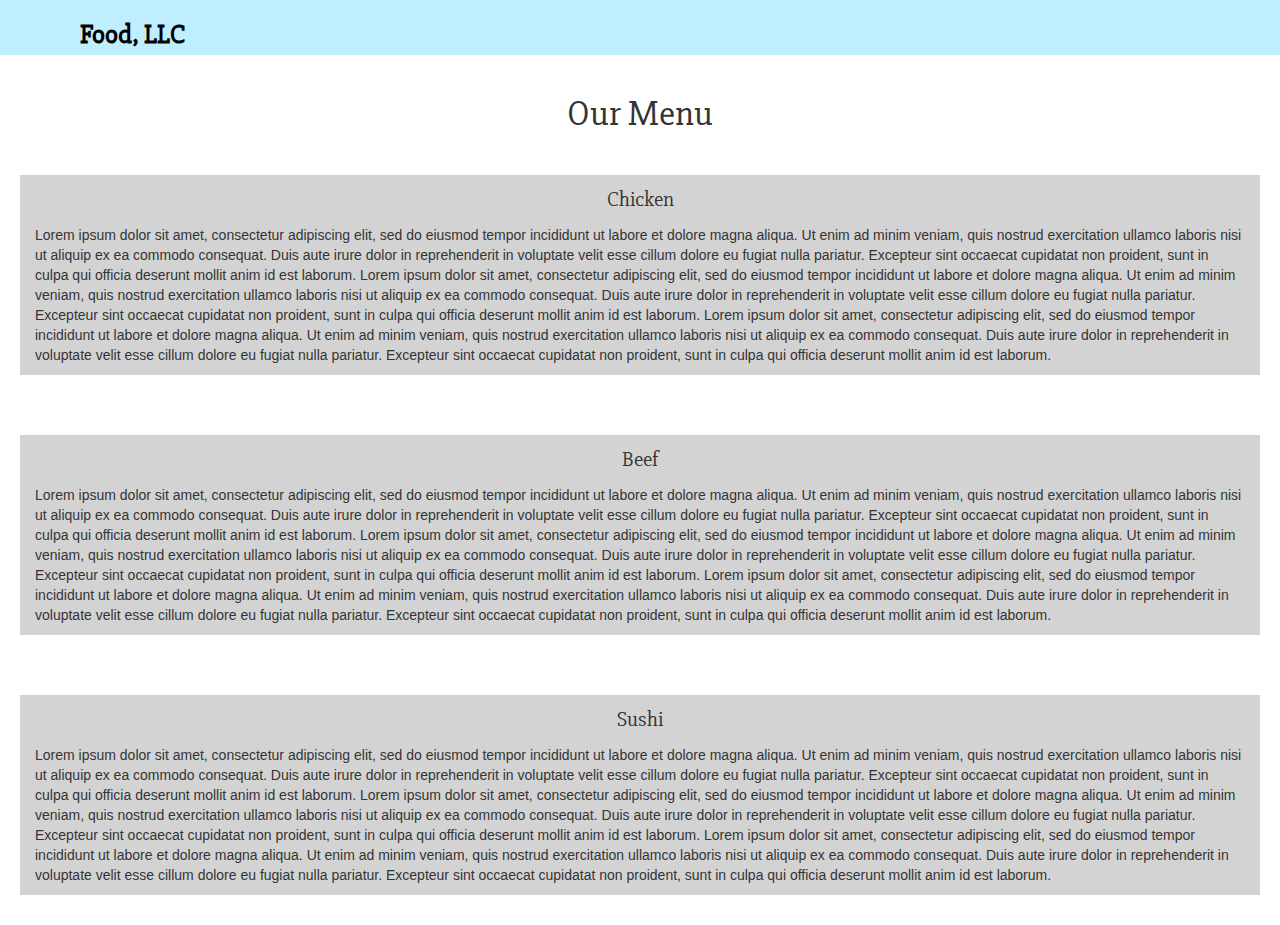
==== module3_solution/index.html @ 89b01a08 "Module 3 Solution" ====
<!doctype html>
<html lang="en">
  <head>
    <meta charset="utf-8">
    <meta http-equiv="X-UA-Compatible" content="IE=edge">
    <meta name="viewport" content="width=device-width, initial-scale=1">
    <title>Assignment Solution for Module 3</title>
    <link rel="stylesheet" href="css/bootstrap.min.css">
    <link rel="stylesheet" href="css/style.css">
    <link href="https://fonts.googleapis.com/css?family=Slabo+27px" rel="stylesheet">
    </head>
  <body>
    <header>
      <nav id="header-nav" class="navbar navbar-default">
        <div class="container">
          <div class="navbar-header">
            <div class="navbar-brand">
              <a href="index.html"></a>
                <h1>Food, LLC</h1>
            </div>
            <button type="button" class="navbar-toggle collapsed" data-toggle="collapse" data-target="#collapsable-nav" aria-expanded="false">
              <span class="sr-only">Toggle navigation</span>
              <span class="icon-bar"></span>
              <span class="icon-bar"></span>
              <span class="icon-bar"></span>
            </button>
          </div> <!--navbar-header closes-->
          
          <div id="collapsable-nav" class="collapse navbar-collapse">
           <ul id="nav-list" class="nav navbar-nav navbar-right visible-xs">
            <li class="text-center text">
              <a href="#chickenDiv"><span>Chicken</span></a>
            </li>            
            <li class="text-center text">
              <a href="#beefDiv"><span>Beef</span></a>
            </li>
            <li class="text-center text last">
              <a href="#sushiDiv"><span>Sushi</span></a>
            </li>
          </ul> 
        </div>
      </div>
    </nav>
    </header>
  
  <div class="row container-fluid">
  <div class="boxContent">
  <h1 class="text-center">Our Menu</h1>
  <div class="col-md-12 col-sm-12 col-xs-12" id="chickenDiv">
    <section>
    <div id="chicken" class="text-center">Chicken</div>
    <p>
      Lorem ipsum dolor sit amet, consectetur adipiscing elit, sed do eiusmod tempor incididunt ut labore et dolore magna aliqua. Ut enim ad minim veniam, quis nostrud exercitation ullamco laboris nisi ut aliquip ex ea commodo consequat. Duis aute irure dolor in reprehenderit in voluptate velit esse cillum dolore eu fugiat nulla pariatur. Excepteur sint occaecat cupidatat non proident, sunt in culpa qui officia deserunt mollit anim id est laborum. Lorem ipsum dolor sit amet, consectetur adipiscing elit, sed do eiusmod tempor incididunt ut labore et dolore magna aliqua. Ut enim ad minim veniam, quis nostrud exercitation ullamco laboris nisi ut aliquip ex ea commodo consequat. Duis aute irure dolor in reprehenderit in voluptate velit esse cillum dolore eu fugiat nulla pariatur. Excepteur sint occaecat cupidatat non proident, sunt in culpa qui officia deserunt mollit anim id est laborum. Lorem ipsum dolor sit amet, consectetur adipiscing elit, sed do eiusmod tempor incididunt ut labore et dolore magna aliqua. Ut enim ad minim veniam, quis nostrud exercitation ullamco laboris nisi ut aliquip ex ea commodo consequat. Duis aute irure dolor in reprehenderit in voluptate velit esse cillum dolore eu fugiat nulla pariatur. Excepteur sint occaecat cupidatat non proident, sunt in culpa qui officia deserunt mollit anim id est laborum.
    </p>
    </section>
  </div>

  <div class="col-md-12 col-sm-12 col-xs-12" id="beefDiv">
    <section>
    <div id="beef" class="text-center">Beef</div>
    <p>
      Lorem ipsum dolor sit amet, consectetur adipiscing elit, sed do eiusmod tempor incididunt ut labore et dolore magna aliqua. Ut enim ad minim veniam, quis nostrud exercitation ullamco laboris nisi ut aliquip ex ea commodo consequat. Duis aute irure dolor in reprehenderit in voluptate velit esse cillum dolore eu fugiat nulla pariatur. Excepteur sint occaecat cupidatat non proident, sunt in culpa qui officia deserunt mollit anim id est laborum. Lorem ipsum dolor sit amet, consectetur adipiscing elit, sed do eiusmod tempor incididunt ut labore et dolore magna aliqua. Ut enim ad minim veniam, quis nostrud exercitation ullamco laboris nisi ut aliquip ex ea commodo consequat. Duis aute irure dolor in reprehenderit in voluptate velit esse cillum dolore eu fugiat nulla pariatur. Excepteur sint occaecat cupidatat non proident, sunt in culpa qui officia deserunt mollit anim id est laborum. Lorem ipsum dolor sit amet, consectetur adipiscing elit, sed do eiusmod tempor incididunt ut labore et dolore magna aliqua. Ut enim ad minim veniam, quis nostrud exercitation ullamco laboris nisi ut aliquip ex ea commodo consequat. Duis aute irure dolor in reprehenderit in voluptate velit esse cillum dolore eu fugiat nulla pariatur. Excepteur sint occaecat cupidatat non proident, sunt in culpa qui officia deserunt mollit anim id est laborum.
    </p>
    </section>
  </div>

  <div class="col-md-12 col-sm-12 col-xs-12" id="sushiDiv">
    <section>
    <div id="sushi" class="text-center">Sushi</div>
    <p>
      Lorem ipsum dolor sit amet, consectetur adipiscing elit, sed do eiusmod tempor incididunt ut labore et dolore magna aliqua. Ut enim ad minim veniam, quis nostrud exercitation ullamco laboris nisi ut aliquip ex ea commodo consequat. Duis aute irure dolor in reprehenderit in voluptate velit esse cillum dolore eu fugiat nulla pariatur. Excepteur sint occaecat cupidatat non proident, sunt in culpa qui officia deserunt mollit anim id est laborum. Lorem ipsum dolor sit amet, consectetur adipiscing elit, sed do eiusmod tempor incididunt ut labore et dolore magna aliqua. Ut enim ad minim veniam, quis nostrud exercitation ullamco laboris nisi ut aliquip ex ea commodo consequat. Duis aute irure dolor in reprehenderit in voluptate velit esse cillum dolore eu fugiat nulla pariatur. Excepteur sint occaecat cupidatat non proident, sunt in culpa qui officia deserunt mollit anim id est laborum. Lorem ipsum dolor sit amet, consectetur adipiscing elit, sed do eiusmod tempor incididunt ut labore et dolore magna aliqua. Ut enim ad minim veniam, quis nostrud exercitation ullamco laboris nisi ut aliquip ex ea commodo consequat. Duis aute irure dolor in reprehenderit in voluptate velit esse cillum dolore eu fugiat nulla pariatur. Excepteur sint occaecat cupidatat non proident, sunt in culpa qui officia deserunt mollit anim id est laborum.
    </p>
    </section>
  </div>
  </div>
  </div>

  <!-- jQuery (Bootstrap JS plugins depend on it) -->
  <script src="js/jquery-2.1.4.min.js"></script>
  <script src="js/bootstrap.min.js"></script>
</body>
</html>
---- module3_solution/css/style.css ----
* {
  box-sizing: border-box;
}

#header-nav {
  background-color: #BFEFFF ;
  border-radius: 0;
  border: 0;
}

.navbar-brand {
  padding-top: 25px;
  padding-bottom: 30px;
}

.navbar-brand h1 { /* Restaurant name */
  font-family: 'Slabo 27px', serif;
  font-size: 1.5em;
  font-weight: bold;
  text-align: left;
  margin: 0px 0px 0px 10px;
  margin-bottom: 0;
  line-height: .75;
  color: #000000;
}
.nav>li {
    position: relative;
    display: block;
    border: 1px solid #333;
    border-bottom: 0px;
}
.nav>li.last {
  border-bottom: 1px solid #333;
}
#nav-list {
  margin-bottom: 0px;
}
.navbar-default .navbar-collapse {
  border: none;
}
.navbar-brand a:hover, .navbar-brand a:focus {
  text-decoration: none;
}
.navbar-header button.navbar-toggle, .navbar-header .icon-bar {
  border: 1px solid #236B8E;
}
.navbar-header button.navbar-toggle {
  clear: both;
  margin-top: -30px;
}

hr.visible-xs {
  margin: 0px;
  border-top: 1px solid #333;

}
.text {
  font-size: 1.2em;
}

h1 {
  font-family: 'Slabo 27px', serif;
}

#chickenDiv {
  background-color: #d3d3d3;
  margin-top: 30px;
  margin-bottom: 60px;
}
#beefDiv {
  background-color: #d3d3d3;
  margin-bottom: 60px;
}
#sushiDiv {
  background-color: #d3d3d3;
  margin-bottom: 30px;
}
#chicken, #beef, #sushi{
  font-family: 'Slabo 27px', serif;
  font-size: 1.5em;
  padding-top:10px;
  padding-bottom: 10px;
}

.boxContent {
  margin: 20px;
}
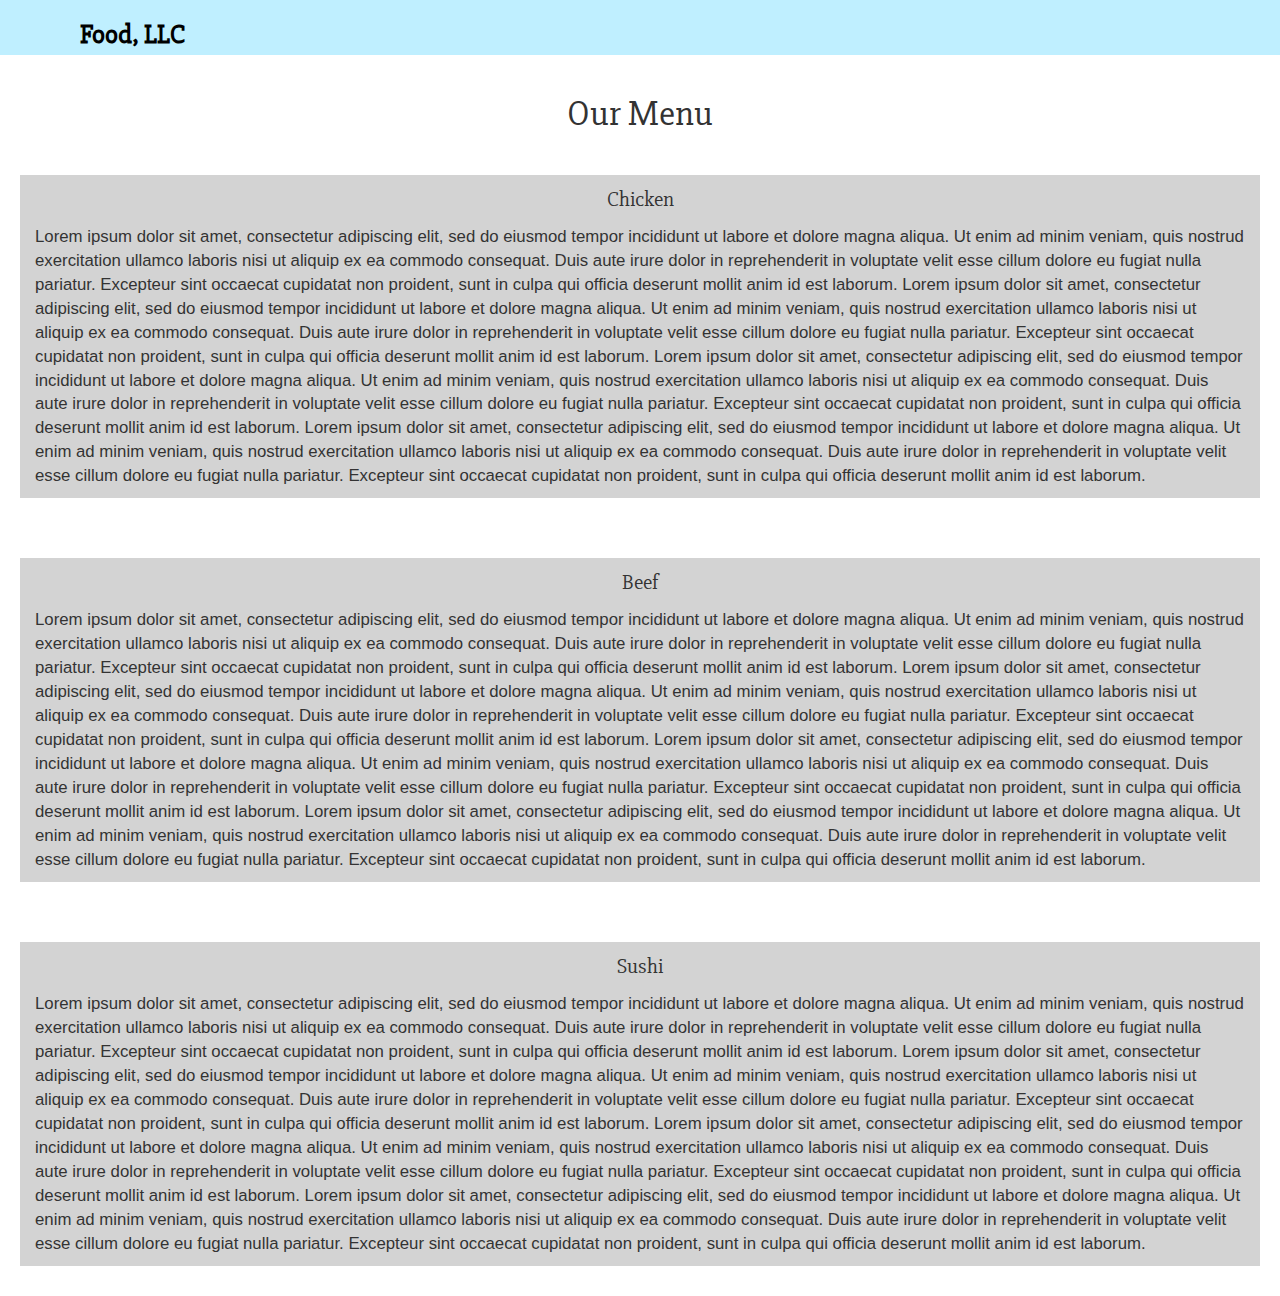
==== commit 54a05e59: "Module3 Solution" ====
--- a/module3_solution/index.html
+++ b/module3_solution/index.html
@@ -50,7 +50,7 @@
     <section>
     <div id="chicken" class="text-center">Chicken</div>
     <p>
-      Lorem ipsum dolor sit amet, consectetur adipiscing elit, sed do eiusmod tempor incididunt ut labore et dolore magna aliqua. Ut enim ad minim veniam, quis nostrud exercitation ullamco laboris nisi ut aliquip ex ea commodo consequat. Duis aute irure dolor in reprehenderit in voluptate velit esse cillum dolore eu fugiat nulla pariatur. Excepteur sint occaecat cupidatat non proident, sunt in culpa qui officia deserunt mollit anim id est laborum. Lorem ipsum dolor sit amet, consectetur adipiscing elit, sed do eiusmod tempor incididunt ut labore et dolore magna aliqua. Ut enim ad minim veniam, quis nostrud exercitation ullamco laboris nisi ut aliquip ex ea commodo consequat. Duis aute irure dolor in reprehenderit in voluptate velit esse cillum dolore eu fugiat nulla pariatur. Excepteur sint occaecat cupidatat non proident, sunt in culpa qui officia deserunt mollit anim id est laborum. Lorem ipsum dolor sit amet, consectetur adipiscing elit, sed do eiusmod tempor incididunt ut labore et dolore magna aliqua. Ut enim ad minim veniam, quis nostrud exercitation ullamco laboris nisi ut aliquip ex ea commodo consequat. Duis aute irure dolor in reprehenderit in voluptate velit esse cillum dolore eu fugiat nulla pariatur. Excepteur sint occaecat cupidatat non proident, sunt in culpa qui officia deserunt mollit anim id est laborum.
+      Lorem ipsum dolor sit amet, consectetur adipiscing elit, sed do eiusmod tempor incididunt ut labore et dolore magna aliqua. Ut enim ad minim veniam, quis nostrud exercitation ullamco laboris nisi ut aliquip ex ea commodo consequat. Duis aute irure dolor in reprehenderit in voluptate velit esse cillum dolore eu fugiat nulla pariatur. Excepteur sint occaecat cupidatat non proident, sunt in culpa qui officia deserunt mollit anim id est laborum. Lorem ipsum dolor sit amet, consectetur adipiscing elit, sed do eiusmod tempor incididunt ut labore et dolore magna aliqua. Ut enim ad minim veniam, quis nostrud exercitation ullamco laboris nisi ut aliquip ex ea commodo consequat. Duis aute irure dolor in reprehenderit in voluptate velit esse cillum dolore eu fugiat nulla pariatur. Excepteur sint occaecat cupidatat non proident, sunt in culpa qui officia deserunt mollit anim id est laborum. Lorem ipsum dolor sit amet, consectetur adipiscing elit, sed do eiusmod tempor incididunt ut labore et dolore magna aliqua. Ut enim ad minim veniam, quis nostrud exercitation ullamco laboris nisi ut aliquip ex ea commodo consequat. Duis aute irure dolor in reprehenderit in voluptate velit esse cillum dolore eu fugiat nulla pariatur. Excepteur sint occaecat cupidatat non proident, sunt in culpa qui officia deserunt mollit anim id est laborum. Lorem ipsum dolor sit amet, consectetur adipiscing elit, sed do eiusmod tempor incididunt ut labore et dolore magna aliqua. Ut enim ad minim veniam, quis nostrud exercitation ullamco laboris nisi ut aliquip ex ea commodo consequat. Duis aute irure dolor in reprehenderit in voluptate velit esse cillum dolore eu fugiat nulla pariatur. Excepteur sint occaecat cupidatat non proident, sunt in culpa qui officia deserunt mollit anim id est laborum.
     </p>
     </section>
   </div>
@@ -59,7 +59,7 @@
     <section>
     <div id="beef" class="text-center">Beef</div>
     <p>
-      Lorem ipsum dolor sit amet, consectetur adipiscing elit, sed do eiusmod tempor incididunt ut labore et dolore magna aliqua. Ut enim ad minim veniam, quis nostrud exercitation ullamco laboris nisi ut aliquip ex ea commodo consequat. Duis aute irure dolor in reprehenderit in voluptate velit esse cillum dolore eu fugiat nulla pariatur. Excepteur sint occaecat cupidatat non proident, sunt in culpa qui officia deserunt mollit anim id est laborum. Lorem ipsum dolor sit amet, consectetur adipiscing elit, sed do eiusmod tempor incididunt ut labore et dolore magna aliqua. Ut enim ad minim veniam, quis nostrud exercitation ullamco laboris nisi ut aliquip ex ea commodo consequat. Duis aute irure dolor in reprehenderit in voluptate velit esse cillum dolore eu fugiat nulla pariatur. Excepteur sint occaecat cupidatat non proident, sunt in culpa qui officia deserunt mollit anim id est laborum. Lorem ipsum dolor sit amet, consectetur adipiscing elit, sed do eiusmod tempor incididunt ut labore et dolore magna aliqua. Ut enim ad minim veniam, quis nostrud exercitation ullamco laboris nisi ut aliquip ex ea commodo consequat. Duis aute irure dolor in reprehenderit in voluptate velit esse cillum dolore eu fugiat nulla pariatur. Excepteur sint occaecat cupidatat non proident, sunt in culpa qui officia deserunt mollit anim id est laborum.
+      Lorem ipsum dolor sit amet, consectetur adipiscing elit, sed do eiusmod tempor incididunt ut labore et dolore magna aliqua. Ut enim ad minim veniam, quis nostrud exercitation ullamco laboris nisi ut aliquip ex ea commodo consequat. Duis aute irure dolor in reprehenderit in voluptate velit esse cillum dolore eu fugiat nulla pariatur. Excepteur sint occaecat cupidatat non proident, sunt in culpa qui officia deserunt mollit anim id est laborum. Lorem ipsum dolor sit amet, consectetur adipiscing elit, sed do eiusmod tempor incididunt ut labore et dolore magna aliqua. Ut enim ad minim veniam, quis nostrud exercitation ullamco laboris nisi ut aliquip ex ea commodo consequat. Duis aute irure dolor in reprehenderit in voluptate velit esse cillum dolore eu fugiat nulla pariatur. Excepteur sint occaecat cupidatat non proident, sunt in culpa qui officia deserunt mollit anim id est laborum. Lorem ipsum dolor sit amet, consectetur adipiscing elit, sed do eiusmod tempor incididunt ut labore et dolore magna aliqua. Ut enim ad minim veniam, quis nostrud exercitation ullamco laboris nisi ut aliquip ex ea commodo consequat. Duis aute irure dolor in reprehenderit in voluptate velit esse cillum dolore eu fugiat nulla pariatur. Excepteur sint occaecat cupidatat non proident, sunt in culpa qui officia deserunt mollit anim id est laborum. Lorem ipsum dolor sit amet, consectetur adipiscing elit, sed do eiusmod tempor incididunt ut labore et dolore magna aliqua. Ut enim ad minim veniam, quis nostrud exercitation ullamco laboris nisi ut aliquip ex ea commodo consequat. Duis aute irure dolor in reprehenderit in voluptate velit esse cillum dolore eu fugiat nulla pariatur. Excepteur sint occaecat cupidatat non proident, sunt in culpa qui officia deserunt mollit anim id est laborum.
     </p>
     </section>
   </div>
@@ -68,7 +68,7 @@
     <section>
     <div id="sushi" class="text-center">Sushi</div>
     <p>
-      Lorem ipsum dolor sit amet, consectetur adipiscing elit, sed do eiusmod tempor incididunt ut labore et dolore magna aliqua. Ut enim ad minim veniam, quis nostrud exercitation ullamco laboris nisi ut aliquip ex ea commodo consequat. Duis aute irure dolor in reprehenderit in voluptate velit esse cillum dolore eu fugiat nulla pariatur. Excepteur sint occaecat cupidatat non proident, sunt in culpa qui officia deserunt mollit anim id est laborum. Lorem ipsum dolor sit amet, consectetur adipiscing elit, sed do eiusmod tempor incididunt ut labore et dolore magna aliqua. Ut enim ad minim veniam, quis nostrud exercitation ullamco laboris nisi ut aliquip ex ea commodo consequat. Duis aute irure dolor in reprehenderit in voluptate velit esse cillum dolore eu fugiat nulla pariatur. Excepteur sint occaecat cupidatat non proident, sunt in culpa qui officia deserunt mollit anim id est laborum. Lorem ipsum dolor sit amet, consectetur adipiscing elit, sed do eiusmod tempor incididunt ut labore et dolore magna aliqua. Ut enim ad minim veniam, quis nostrud exercitation ullamco laboris nisi ut aliquip ex ea commodo consequat. Duis aute irure dolor in reprehenderit in voluptate velit esse cillum dolore eu fugiat nulla pariatur. Excepteur sint occaecat cupidatat non proident, sunt in culpa qui officia deserunt mollit anim id est laborum.
+      Lorem ipsum dolor sit amet, consectetur adipiscing elit, sed do eiusmod tempor incididunt ut labore et dolore magna aliqua. Ut enim ad minim veniam, quis nostrud exercitation ullamco laboris nisi ut aliquip ex ea commodo consequat. Duis aute irure dolor in reprehenderit in voluptate velit esse cillum dolore eu fugiat nulla pariatur. Excepteur sint occaecat cupidatat non proident, sunt in culpa qui officia deserunt mollit anim id est laborum. Lorem ipsum dolor sit amet, consectetur adipiscing elit, sed do eiusmod tempor incididunt ut labore et dolore magna aliqua. Ut enim ad minim veniam, quis nostrud exercitation ullamco laboris nisi ut aliquip ex ea commodo consequat. Duis aute irure dolor in reprehenderit in voluptate velit esse cillum dolore eu fugiat nulla pariatur. Excepteur sint occaecat cupidatat non proident, sunt in culpa qui officia deserunt mollit anim id est laborum. Lorem ipsum dolor sit amet, consectetur adipiscing elit, sed do eiusmod tempor incididunt ut labore et dolore magna aliqua. Ut enim ad minim veniam, quis nostrud exercitation ullamco laboris nisi ut aliquip ex ea commodo consequat. Duis aute irure dolor in reprehenderit in voluptate velit esse cillum dolore eu fugiat nulla pariatur. Excepteur sint occaecat cupidatat non proident, sunt in culpa qui officia deserunt mollit anim id est laborum. Lorem ipsum dolor sit amet, consectetur adipiscing elit, sed do eiusmod tempor incididunt ut labore et dolore magna aliqua. Ut enim ad minim veniam, quis nostrud exercitation ullamco laboris nisi ut aliquip ex ea commodo consequat. Duis aute irure dolor in reprehenderit in voluptate velit esse cillum dolore eu fugiat nulla pariatur. Excepteur sint occaecat cupidatat non proident, sunt in culpa qui officia deserunt mollit anim id est laborum.
     </p>
     </section>
   </div>
--- a/module3_solution/css/style.css
+++ b/module3_solution/css/style.css
@@ -86,5 +86,7 @@
   margin: 20px;
 }
 
+div p {
+  font-size: 120%;
+}
 
-
